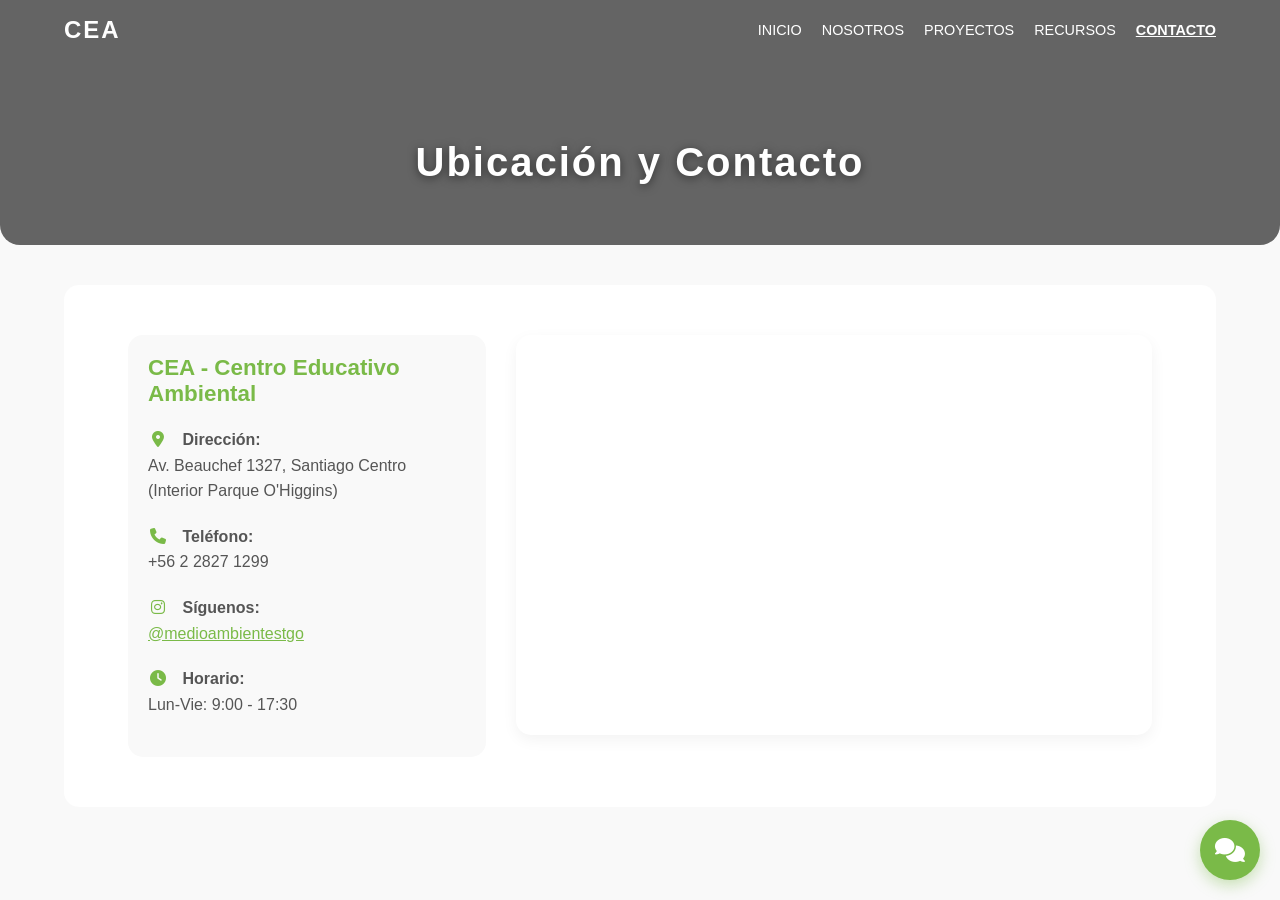
==== html/Contacto.html @ 002706cb "Add files via upload" ====
<!DOCTYPE html>
<html lang="es">

<head>
    <meta charset="UTF-8">
    <meta name="viewport" content="width=device-width, initial-scale=1.0">
    <title>Contacto - CEA</title>
    <link rel="stylesheet" href="https://cdnjs.cloudflare.com/ajax/libs/font-awesome/6.4.0/css/all.min.css">
    <link rel="stylesheet" href="../CSS/style.css">
    <link rel="stylesheet" href="../CSS/chatbot.css">
    <script src="../js/chatbot.js"></script>
</head>
<div class="chat-window" id="chatWindow">
        <div class="chat-header">
            <h3>Asistente CEA</h3>
            <button id="closeChat"><i class="fas fa-times"></i></button>
        </div>
        <div class="chat-body" id="chatBody">
            <div class="message bot-message">
                <p>¡Hola! 👋 Soy el asistente virtual de CEA. ¿En qué puedo ayudarte hoy?</p>
            </div>
        </div>
        <div class="chat-footer">
            <input type="text" id="userInput" placeholder="Escribe tu mensaje...">
            <button id="sendBtn"><i class="fas fa-paper-plane"></i></button>
        </div>
    </div>
<body>
    <header>
        <nav>
            <div class="logo">CEA</div>
            <ul class="nav-links">
                <li><a href="../index.html">Inicio</a></li>
                <li><a href="nosotros.html">Nosotros</a></li>
                <li><a href="Proyectos.html">Proyectos</a></li>
                <li><a href="Recursos.html">Recursos</a></li>
                <li><a href="Contacto.html" style="font-weight: bold; text-decoration: underline;">Contacto</a></li>
            </ul>
        </nav>
    </header>

    <section class="sub-header header-contacto">
        <h1>Ubicación y Contacto</h1>
    </section>

    <section class="location-section" style="margin-top: 0;">
        <div class="location-container">
            <div class="location-info">
                <h3>CEA - Centro Educativo Ambiental</h3>
                <p><i class="fas fa-map-marker-alt"></i> <strong>Dirección:</strong><br>
                    Av. Beauchef 1327, Santiago Centro<br>
                    (Interior Parque O'Higgins)</p>
                <p><i class="fas fa-phone"></i> <strong>Teléfono:</strong><br>
                    +56 2 2827 1299</p>
                <p><i class="fab fa-instagram"></i> <strong>Síguenos:</strong><br>
                    <a href="https://www.instagram.com/medioambientestgo/" target="_blank"
                        style="color: var(--primary-green);">@medioambientestgo</a>
                </p>
                <p><i class="fas fa-clock"></i> <strong>Horario:</strong><br>
                    Lun-Vie: 9:00 - 17:30</p>
            </div>
            <div class="map-container">
                <iframe
                    src="https://www.google.com/maps/embed?pb=!1m18!1m12!1m3!1d3328.506664986774!2d-70.6654364234769!3d-33.46211489813966!2m3!1f0!2f0!3f0!3m2!1i1024!2i768!4f13.1!3m3!1m2!1s0x9662c506909b1095%3A0x3e5048f3c71e79!2sAv.%20Beauchef%201327%2C%20Santiago%2C%20Regi%C3%B3n%20Metropolitana!5e0!3m2!1ses!2scl!4v1700000000000!5m2!1ses!2scl"
                    width="100%" height="100%" style="border:0;" allowfullscreen="" loading="lazy"
                    referrerpolicy="no-referrer-when-downgrade"></iframe>
            </div>
        </div>
    </section>

    <div class="floating-chat"><i class="fas fa-comments"></i></div>
    <script src="../JS/main.js"></script>
</body>

</html>
---- CSS/style.css ----
:root {
    --primary-green: #7aba48;
    --dark-text: #333;
    --light-bg: #f9f9f9;
    --white: #fff;
}

* {
    margin: 0;
    padding: 0;
    box-sizing: border-box;
    font-family: 'Segoe UI', sans-serif;
}

body {
    background-color: var(--light-bg);
    color: var(--dark-text);
}

/* --- HEADER & NAV --- */
header {
    position: absolute;
    width: 100%;
    top: 0;
    z-index: 10;
    padding: 1rem 5%;
}

nav {
    display: flex;
    justify-content: space-between;
    align-items: center;
}

.logo {
    color: var(--white);
    font-size: 1.5rem;
    font-weight: bold;
    letter-spacing: 2px;
}

.nav-links {
    list-style: none;
    display: flex;
    gap: 20px;
}

.nav-links a {
    color: var(--white);
    text-decoration: none;
    font-weight: 500;
    font-size: 0.9rem;
    text-transform: uppercase;
}

/* --- HERO SECTION (Página Principal) --- */
.hero {
    height: 80vh;
    background: linear-gradient(rgba(0,0,0,0.3), rgba(0,0,0,0.3)), url('https://images.unsplash.com/photo-1448375240586-882707db888b?q=80&w=1470&auto=format&fit=crop');
    background-size: cover;
    background-position: center;
    display: flex;
    flex-direction: column;
    justify-content: center;
    align-items: center;
    text-align: center;
    color: var(--white);
    padding: 0 20px;
}

.hero h1 {
    font-size: 4rem;
    margin-bottom: 10px;
    letter-spacing: 5px;
}

.hero p {
    font-size: 1.2rem;
    max-width: 600px;
    text-transform: uppercase;
    letter-spacing: 2px;
}

/* --- SUB-HEADERS (Otras Páginas) --- */
.sub-header {
    /* Estilos base para todos los sub-headers */
    background-size: cover !important;
    background-position: center !important;
    padding: 140px 5% 60px;
    color: var(--white);
    text-align: center;
    margin-bottom: 40px;
    border-radius: 0 0 20px 20px;
}

.sub-header h1 {
    font-size: 2.5rem;
    letter-spacing: 2px;
    text-shadow: 0 2px 10px rgba(0,0,0,0.5);
}

/* Imágenes específicas para cada página */
.header-nosotros {
    background: linear-gradient(rgba(0,0,0,0.4), rgba(0,0,0,0.4)), url('https://images.unsplash.com/photo-1441974231531-c6227db76b6e?q=80&w=1471&auto=format&fit=crop');
}
/* Para Proyectos.html (Nueva imagen: Trabajo en equipo al aire libre) */
.header-proyectos {
    background: linear-gradient(rgba(0,0,0,0.5), rgba(0,0,0,0.5)), url('https://images.pexels.com/photos/3184418/pexels-photo-3184418.jpeg?auto=compress&cs=tinysrgb&w=1260&h=750&dpr=1') !important;
    background-size: cover !important;
    background-position: center !important;
}

.header-recursos {
    background: linear-gradient(rgba(0,0,0,0.5), rgba(0,0,0,0.5)), url('https://images.pexels.com/photos/590493/pexels-photo-590493.jpeg?auto=compress&cs=tinysrgb&w=1260&h=750&dpr=1') !important;
    background-size: cover !important;
    background-position: center !important;
}

.header-contacto {
    background: linear-gradient(rgba(0,0,0,0.6), rgba(0,0,0,0.6)), url('https://cdn.pixabay.com/photo/2018/02/27/06/30/skyscraper-3184798_1280.jpg') !important;
    background-size: cover !important;
    background-position: center !important;
}

/* --- CARDS SECTION --- */
.cards-section {
    padding: 50px 5%;
    margin-top: -80px; /* Solo afecta si hay un hero encima, no molesta en subpáginas si margin-top es 0 en el HTML */
    position: relative;
    z-index: 2;
}

.cards-container {
    display: grid;
    grid-template-columns: repeat(auto-fit, minmax(250px, 1fr));
    gap: 20px;
}

.card {
    background: var(--white);
    padding: 30px 20px;
    border-radius: 15px;
    text-align: center;
    box-shadow: 0 10px 30px rgba(0,0,0,0.05);
    transition: transform 0.3s ease;
}

.card:hover {
    transform: translateY(-5px);
}

.card-icon {
    font-size: 2.5rem;
    color: var(--primary-green);
    margin-bottom: 15px;
}

.card h3 {
    margin-bottom: 15px;
    font-size: 1.1rem;
}

.card p {
    font-size: 0.9rem;
    color: #666;
    margin-bottom: 20px;
    line-height: 1.5;
}

.btn-small {
    background-color: var(--primary-green);
    color: white;
    border: none;
    padding: 8px 20px;
    border-radius: 20px;
    cursor: pointer;
    font-size: 0.8rem;
}

/* --- EVENTS SECTION & CALENDAR --- */
.events-section {
    padding: 50px 5%;
    background-color: var(--white);
    margin: 20px 5%;
    border-radius: 15px;
}

.section-title {
    margin-bottom: 30px;
    color: var(--dark-text);
}

.events-container {
    display: flex;
    gap: 40px;
}

.events-list {
    flex: 2;
}

.event-item {
    display: flex;
    margin-bottom: 25px;
    border-bottom: 1px solid #eee;
    padding-bottom: 15px;
}

.event-date {
    margin-right: 20px;
    min-width: 60px;
}

.event-date .day {
    font-size: 1.8rem;
    font-weight: bold;
    color: var(--dark-text);
    line-height: 1;
}

.event-date .month {
    font-size: 0.9rem;
    color: #999;
    text-transform: uppercase;
}

.event-info h4 {
    margin-bottom: 5px;
    color: var(--dark-text);
}

.event-info p {
    font-size: 0.9rem;
    color: #666;
}

.calendar-widget {
    flex: 1;
    background: var(--light-bg);
    padding: 20px;
    border-radius: 10px;
}

.calendar-table {
    width: 100%;
    text-align: center;
    border-collapse: collapse;
}
.calendar-table th {
    color: #999;
    font-size: 0.8rem;
    padding-bottom: 10px;
}
.calendar-table td {
    padding: 8px;
    font-size: 0.9rem;
}
.calendar-table .active-date {
    background-color: var(--primary-green);
    color: white;
    border-radius: 50%;
}

/* --- LOCATION SECTION --- */
.location-section {
    padding: 50px 5%;
    background-color: var(--white);
    margin: 20px 5% 50px 5%;
    border-radius: 15px;
}

.location-container {
    display: flex;
    gap: 30px;
    align-items: start;
}

.location-info {
    flex: 1;
    padding: 20px;
    background-color: var(--light-bg);
    border-radius: 15px;
}

.location-info h3 {
    color: var(--primary-green);
    margin-bottom: 20px;
    font-size: 1.4rem;
}

.location-info p {
    margin-bottom: 20px;
    line-height: 1.6;
    color: #555;
}

.location-info i {
    color: var(--primary-green);
    margin-right: 10px;
    width: 20px;
    text-align: center;
}

.map-container {
    flex: 2;
    min-height: 400px;
    height: 100%;
    border-radius: 15px;
    overflow: hidden;
    box-shadow: 0 5px 15px rgba(0,0,0,0.05);
    position: relative;
}
.map-container iframe {
    position: absolute;
    top: 0;
    left: 0;
    width: 100%;
    height: 100%;
    border: 0;
}

/* --- CHATBOT STYLES (Faltaban en tu envío anterior) --- */
.floating-chat {
    position: fixed;
    bottom: 20px;
    right: 20px;
    background-color: var(--primary-green);
    color: white;
    width: 60px;
    height: 60px;
    border-radius: 50%;
    display: flex;
    justify-content: center;
    align-items: center;
    font-size: 1.5rem;
    box-shadow: 0 5px 15px rgba(122, 186, 72, 0.4);
    z-index: 100;
    cursor: pointer;
    transition: transform 0.3s ease;
}
.floating-chat:hover {
    transform: scale(1.1);
}

.chat-window {
    position: fixed;
    bottom: 90px;
    right: 20px;
    width: 350px;
    height: 450px;
    background-color: var(--white);
    border-radius: 15px;
    box-shadow: 0 5px 25px rgba(0,0,0,0.15);
    display: flex;
    flex-direction: column;
    overflow: hidden;
    z-index: 101;
    opacity: 0;
    pointer-events: none;
    transform: translateY(20px);
    transition: all 0.3s ease;
}
.chat-window.active {
    opacity: 1;
    pointer-events: all;
    transform: translateY(0);
}

.chat-header {
    background-color: var(--primary-green);
    color: var(--white);
    padding: 15px;
    display: flex;
    justify-content: space-between;
    align-items: center;
}
.chat-header button {
    background: none;
    border: none;
    color: var(--white);
    font-size: 1.2rem;
    cursor: pointer;
}

.chat-body {
    flex: 1;
    padding: 15px;
    overflow-y: auto;
    background-color: #f5f5f5;
    display: flex;
    flex-direction: column;
    gap: 10px;
}

.message {
    max-width: 80%;
    padding: 10px 15px;
    border-radius: 15px;
    font-size: 0.9rem;
    line-height: 1.4;
}
.bot-message {
    background-color: var(--white);
    align-self: flex-start;
    border-bottom-left-radius: 2px;
    box-shadow: 0 2px 5px rgba(0,0,0,0.05);
}
.user-message {
    background-color: var(--primary-green);
    color: var(--white);
    align-self: flex-end;
    border-bottom-right-radius: 2px;
}

.chat-footer {
    padding: 10px;
    background-color: var(--white);
    display: flex;
    border-top: 1px solid #eee;
}
.chat-footer input {
    flex: 1;
    padding: 10px;
    border: 1px solid #ddd;
    border-radius: 20px;
    outline: none;
    margin-right: 10px;
}
.chat-footer button {
    background-color: var(--primary-green);
    color: var(--white);
    border: none;
    width: 40px;
    height: 40px;
    border-radius: 50%;
    cursor: pointer;
    display: flex;
    justify-content: center;
    align-items: center;
}

/* --- RESPONSIVE DESIGN (MOBILE) --- */
@media (max-width: 768px) {
    .hero h1 { font-size: 2.5rem; }
    .nav-links { display: none; } /* Aquí iría un menú hamburguesa si lo quisieras */
    
    .cards-section {
        margin-top: -40px;
        padding: 30px 5%;
    }

    .events-container, .location-container {
        flex-direction: column;
    }
    
    .calendar-widget {
        order: -1;
        margin-bottom: 30px;
    }
    
    .location-info, .map-container {
        width: 100%;
        flex: auto;
    }
    .map-container {
        height: 250px;
        min-height: 250px;
    }

    .chat-window {
        width: 90%;
        right: 5%;
        bottom: 85px;
    }
}


/* --- FOOTER CLARO E INTEGRADO --- */
footer {
    /* Fondo muy claro, casi blanco, para seguir la línea de la página */
    background-color: #f0f7f4; 
    color: var(--dark-text); /* Texto oscuro para buen contraste */
    padding: 60px 0 0;
    margin-top: 50px;
    border-top: 5px solid #82c91e; /* Línea superior verde lima para separar */
}

.footer-content {
    display: flex;
    flex-wrap: wrap;
    justify-content: space-between;
    padding: 0 5% 40px;
    max-width: 1200px;
    margin: 0 auto;
}

.footer-section {
    flex: 1;
    min-width: 250px;
    margin-bottom: 30px;
    padding-right: 30px;
}

.footer-section h2 {
    color: #6aa83e; /* Verde lima para el logo */
    font-size: 2.5rem;
    margin-bottom: 20px;
    font-weight: 700;
    letter-spacing: 2px;
}

.footer-section h3 {
    color: #2c5e2e; /* Verde oscuro para los títulos de sección, más legible sobre fondo claro */
    margin-bottom: 25px;
    position: relative;
    padding-bottom: 15px;
    font-size: 1.3rem;
}

/* Línea decorativa verde lima */
.footer-section h3::after {
    content: '';
    position: absolute;
    left: 0;
    bottom: 0;
    width: 60px;
    height: 3px;
    background-color: #82c91e;
}

.footer-section p {
    color: #555; /* Gris medio para texto normal */
    line-height: 1.8;
    margin-bottom: 15px;
    font-size: 0.95rem;
}

.footer-section ul {
    list-style: none;
}

.footer-section ul li {
    margin-bottom: 12px;
}

.footer-section ul li a {
    color: #555; /* Enlaces en gris medio por defecto */
    text-decoration: none;
    transition: all 0.3s ease;
    display: inline-block;
    font-weight: 500;
}

.footer-section ul li a:hover {
    color: #6aa83e; /* Verde lima al pasar el mouse */
    transform: translateX(5px);
}

.social-links {
    margin-top: 25px;
}

.social-links a {
    display: inline-flex;
    justify-content: center;
    align-items: center;
    width: 45px;
    height: 45px;
    background-color: var(--white); /* Fondo blanco para los iconos */
    color: #6aa83e; /* Icono verde lima */
    border: 2px solid #6aa83e; /* Borde verde lima */
    border-radius: 50%;
    margin-right: 15px;
    text-decoration: none;
    transition: all 0.3s ease;
    box-shadow: 0 2px 5px rgba(0,0,0,0.05);
}

.social-links a:hover {
    background-color: #6aa83e; /* Fondo relleno al pasar el mouse */
    color: var(--white); /* Icono blanco */
    transform: translateY(-5px);
    box-shadow: 0 5px 15px rgba(130, 201, 30, 0.3);
}

.contact-section i {
    margin-right: 15px;
    color: #6aa83e;
    font-size: 1.1rem;
}

.footer-bottom {
    background-color: #6aa83e; /* Fondo verde lima para la barra inferior */
    padding: 20px 5%;
    text-align: center;
    font-size: 0.9rem;
    color: #ffffff; /* Texto verde oscuro para contraste sobre el lima */
    font-weight: 600;
}

/* Responsive Footer */
@media (max-width: 768px) {
    .footer-content {
        flex-direction: column;
    }
    .footer-section {
        margin-bottom: 40px;
        padding-right: 0;
    }
}
---- CSS/chatbot.css ----
/* Estilos para los botones de opciones */
.chat-options {
    display: flex;
    flex-direction: column; /* Uno debajo del otro, como en WhatsApp */
    gap: 8px;
    margin: 10px 0 15px;
    width: 80%; /* Un poco menos del ancho total */
}

.chat-option-btn {
    background-color: #f0f7f4; /* Fondo claro */
    color: #2e5d34; /* Texto verde oscuro */
    border: 1px solid #82c91e; /* Borde verde lima */
    padding: 10px 15px;
    border-radius: 20px; /* Bordes redondeados */
    cursor: pointer;
    text-align: left; /* Texto alineado a la izquierda */
    font-size: 0.9rem;
    transition: all 0.2s ease;
    display: flex;
    align-items: center;
}

/* Flechita decorativa antes del texto (opcional) */
.chat-option-btn::before {
    content: '↪';
    margin-right: 8px;
    font-size: 1.1rem;
    color: #82c91e;
}

.chat-option-btn:hover {
    background-color: #82c91e; /* Fondo verde lima al pasar el mouse */
    color: white; /* Texto blanco */
    transform: translateX(5px); /* Pequeño movimiento */
}
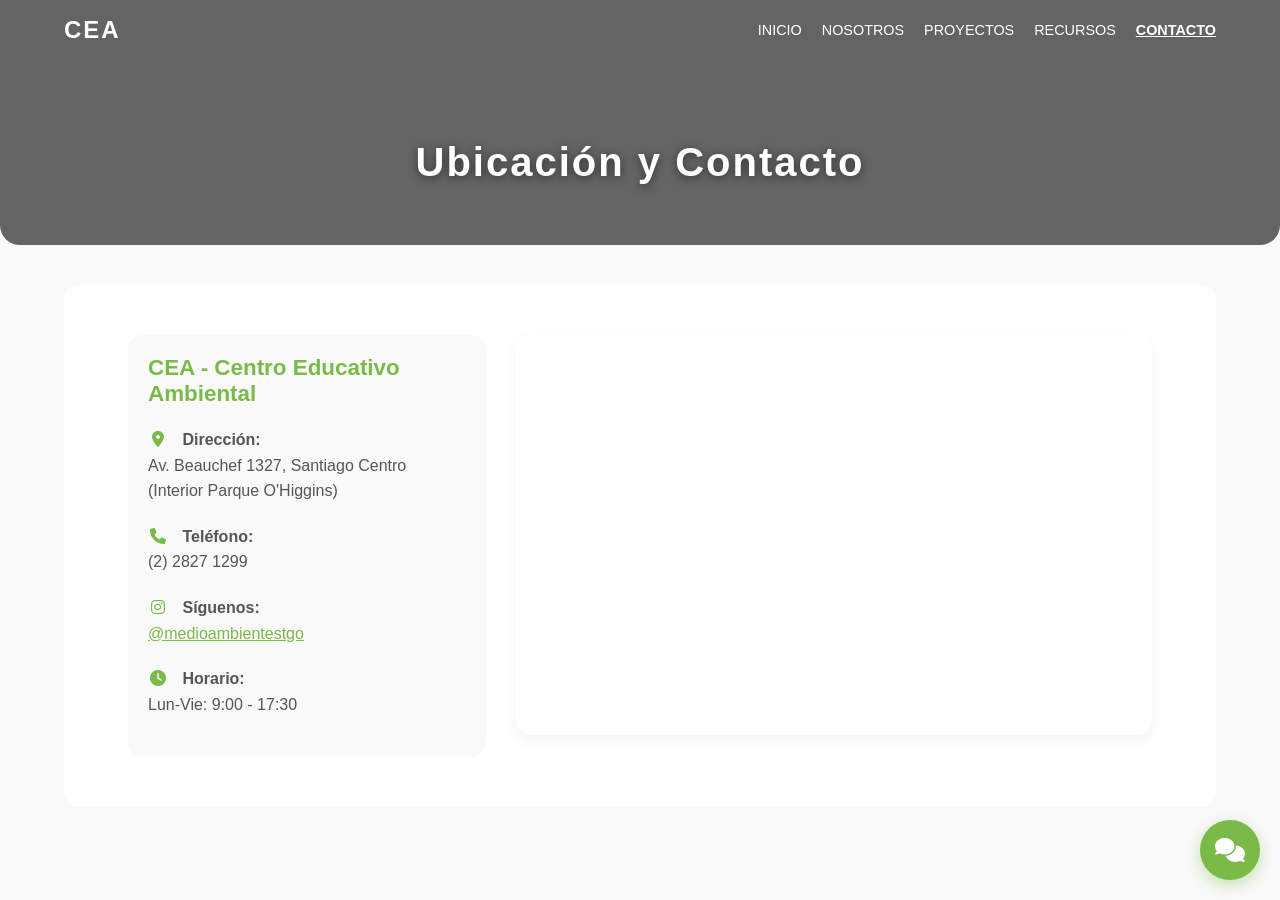
==== commit ffce49dd: "Add files via upload" ====
--- a/html/Contacto.html
+++ b/html/Contacto.html
@@ -6,11 +6,12 @@
     <meta name="viewport" content="width=device-width, initial-scale=1.0">
     <title>Contacto - CEA</title>
     <link rel="stylesheet" href="https://cdnjs.cloudflare.com/ajax/libs/font-awesome/6.4.0/css/all.min.css">
-    <link rel="stylesheet" href="../CSS/style.css">
-    <link rel="stylesheet" href="../CSS/chatbot.css">
+    <link rel="stylesheet" href="../css/style.css">
+    <link rel="stylesheet" href="../css/chatbot.css">
     <script src="../js/chatbot.js"></script>
 </head>
-<div class="chat-window" id="chatWindow">
+<body>
+    <div class="chat-window" id="chatWindow">
         <div class="chat-header">
             <h3>Asistente CEA</h3>
             <button id="closeChat"><i class="fas fa-times"></i></button>
@@ -25,11 +26,11 @@
             <button id="sendBtn"><i class="fas fa-paper-plane"></i></button>
         </div>
     </div>
-<body>
     <header>
         <nav>
             <div class="logo">CEA</div>
-            <ul class="nav-links">
+            <i class="fas fa-bars menu-toggle" id="menuToggle"></i>
+            <ul class="nav-links" id="navLinks">
                 <li><a href="../index.html">Inicio</a></li>
                 <li><a href="nosotros.html">Nosotros</a></li>
                 <li><a href="Proyectos.html">Proyectos</a></li>
@@ -51,7 +52,7 @@
                     Av. Beauchef 1327, Santiago Centro<br>
                     (Interior Parque O'Higgins)</p>
                 <p><i class="fas fa-phone"></i> <strong>Teléfono:</strong><br>
-                    +56 2 2827 1299</p>
+                    (2) 2827 1299</p>
                 <p><i class="fab fa-instagram"></i> <strong>Síguenos:</strong><br>
                     <a href="https://www.instagram.com/medioambientestgo/" target="_blank"
                         style="color: var(--primary-green);">@medioambientestgo</a>
@@ -69,7 +70,7 @@
     </section>
 
     <div class="floating-chat"><i class="fas fa-comments"></i></div>
-    <script src="../JS/main.js"></script>
+    <script src="../js/script.js"></script>
 </body>
 
 </html>
--- a/css/style.css
+++ b/css/style.css
@@ -0,0 +1,1049 @@
+:root {
+    --primary-green: #7aba48;
+    --dark-text: #333;
+    --light-bg: #f9f9f9;
+    --white: #fff;
+}
+
+* {
+    margin: 0;
+    padding: 0;
+    box-sizing: border-box;
+    font-family: 'Segoe UI', sans-serif;
+}
+
+body {
+    background-color: var(--light-bg);
+    color: var(--dark-text);
+}
+
+/* --- HEADER & NAV --- */
+header {
+    position: absolute;
+    width: 100%;
+    top: 0;
+    z-index: 10;
+    padding: 1rem 5%;
+    animation: slideDown 1s ease-out;
+}
+
+@keyframes slideDown {
+    from {
+        transform: translateY(-100%);
+        opacity: 0;
+    }
+
+    to {
+        transform: translateY(0);
+        opacity: 1;
+    }
+}
+
+nav {
+    display: flex;
+    justify-content: space-between;
+    align-items: center;
+}
+
+.logo {
+    color: var(--white);
+    font-size: 1.5rem;
+    font-weight: bold;
+    letter-spacing: 2px;
+    cursor: pointer;
+    transition: all 0.3s ease;
+}
+
+.logo:hover {
+    color: var(--primary-green);
+    transform: scale(1.05);
+}
+
+.nav-links {
+    list-style: none;
+    display: flex;
+    gap: 20px;
+}
+
+.nav-links a {
+    color: var(--white);
+    text-decoration: none;
+    font-weight: 500;
+    font-size: 0.9rem;
+    text-transform: uppercase;
+    position: relative;
+    padding-bottom: 5px;
+    transition: color 0.3s ease;
+}
+
+.nav-links a::after {
+    content: '';
+    position: absolute;
+    width: 0;
+    height: 2px;
+    bottom: 0;
+    left: 50%;
+    background-color: var(--primary-green);
+    transition: all 0.3s ease-in-out;
+}
+
+.nav-links a:hover {
+    color: var(--primary-green);
+}
+
+.nav-links a:hover::after {
+    width: 100%;
+    left: 0;
+}
+
+/* --- HERO SECTION --- */
+.hero {
+    height: 80vh;
+    background: linear-gradient(rgba(0, 0, 0, 0.3), rgba(0, 0, 0, 0.3)), url('https://images.unsplash.com/photo-1448375240586-882707db888b?q=80&w=1470&auto=format&fit=crop');
+    background-size: cover;
+    background-position: center;
+    display: flex;
+    flex-direction: column;
+    justify-content: center;
+    align-items: center;
+    text-align: center;
+    color: var(--white);
+    padding: 0 20px;
+    position: relative;
+    overflow: hidden;
+}
+
+.hero h1 {
+    font-size: 4rem;
+    margin-bottom: 10px;
+    letter-spacing: 5px;
+}
+
+.hero p {
+    font-size: 1.2rem;
+    max-width: 600px;
+    text-transform: uppercase;
+    letter-spacing: 2px;
+}
+
+/* --- SUB-HEADERS --- */
+.sub-header {
+    background-size: cover !important;
+    background-position: center !important;
+    padding: 140px 5% 60px;
+    color: var(--white);
+    text-align: center;
+    margin-bottom: 40px;
+    border-radius: 0 0 20px 20px;
+}
+
+.sub-header h1 {
+    font-size: 2.5rem;
+    letter-spacing: 2px;
+    text-shadow: 0 2px 10px rgba(0, 0, 0, 0.5);
+}
+
+.header-nosotros {
+    background: linear-gradient(rgba(0, 0, 0, 0.4), rgba(0, 0, 0, 0.4)), url('https://images.unsplash.com/photo-1441974231531-c6227db76b6e?q=80&w=1471&auto=format&fit=crop');
+}
+
+.header-proyectos {
+    background: linear-gradient(rgba(0, 0, 0, 0.5), rgba(0, 0, 0, 0.5)), url('https://images.pexels.com/photos/3184418/pexels-photo-3184418.jpeg?auto=compress&cs=tinysrgb&w=1260&h=750&dpr=1') !important;
+}
+
+.header-recursos {
+    background: linear-gradient(rgba(0, 0, 0, 0.5), rgba(0, 0, 0, 0.5)), url('https://images.pexels.com/photos/590493/pexels-photo-590493.jpeg?auto=compress&cs=tinysrgb&w=1260&h=750&dpr=1') !important;
+}
+
+.header-contacto {
+    background: linear-gradient(rgba(0, 0, 0, 0.6), rgba(0, 0, 0, 0.6)), url('https://cdn.pixabay.com/photo/2018/02/27/06/30/skyscraper-3184798_1280.jpg') !important;
+}
+
+/* --- CARDS SECTION --- */
+.cards-section {
+    padding: 50px 5%;
+    margin-top: -80px;
+    position: relative;
+    z-index: 2;
+}
+
+.cards-container {
+    display: grid;
+    grid-template-columns: repeat(auto-fit, minmax(250px, 1fr));
+    gap: 20px;
+}
+
+.card {
+    background: var(--white);
+    padding: 30px 20px;
+    border-radius: 15px;
+    text-align: center;
+    box-shadow: 0 10px 30px rgba(0, 0, 0, 0.05);
+    transition: all 0.3s ease;
+}
+
+.card:nth-child(1) {
+    animation-delay: 0s;
+}
+
+.card:nth-child(2) {
+    animation-delay: 1s;
+}
+
+.card:nth-child(3) {
+    animation-delay: 2s;
+}
+
+.card:hover {
+    animation: none;
+    transform: translateY(-15px) scale(1.03);
+    box-shadow: 0 20px 40px rgba(0, 0, 0, 0.15);
+}
+
+.card-icon {
+    font-size: 2.5rem;
+    color: var(--primary-green);
+    margin-bottom: 15px;
+}
+
+.card h3 {
+    margin-bottom: 15px;
+    font-size: 1.1rem;
+}
+
+.card p {
+    font-size: 0.9rem;
+    color: #666;
+    margin-bottom: 20px;
+    line-height: 1.5;
+}
+
+.btn-small {
+    background-color: var(--primary-green);
+    color: white;
+    border: none;
+    padding: 8px 20px;
+    border-radius: 20px;
+    cursor: pointer;
+    font-size: 0.8rem;
+}
+
+/* --- EVENTS SECTION & CALENDAR --- */
+.events-section {
+    padding: 50px 5%;
+    background-color: var(--white);
+    margin: 40px 5%;
+    border-radius: 16px;
+    position: relative;
+    box-shadow: 0 20px 40px rgba(0, 0, 0, 0.08);
+    border-top: 4px solid var(--primary-green);
+}
+
+.events-section::before,
+.events-section::after {
+    content: none;
+}
+
+.section-title {
+    margin-bottom: 40px;
+    color: var(--dark-text);
+    font-size: 1.8rem;
+    font-weight: 700;
+}
+
+.events-container {
+    display: flex;
+    gap: 50px;
+    align-items: flex-start;
+}
+
+.events-list {
+    flex: 2;
+}
+
+.event-item {
+    display: flex;
+    margin-bottom: 25px;
+    padding: 20px;
+    border-radius: 12px;
+    transition: all 0.3s ease;
+    border: 1px solid transparent;
+}
+
+.event-item:hover {
+    background-color: var(--light-bg);
+    border-color: #eee;
+    transform: translateX(10px);
+}
+
+.event-date {
+    margin-right: 25px;
+    min-width: 80px;
+    text-align: center;
+    padding-right: 20px;
+    border-right: 2px solid var(--primary-green);
+}
+
+.event-date .day {
+    font-size: 2.2rem;
+    font-weight: 800;
+    color: var(--dark-text);
+    line-height: 1;
+}
+
+.event-date .month {
+    font-size: 0.85rem;
+    color: #999;
+    font-weight: 600;
+    text-transform: uppercase;
+    margin-top: 5px;
+    display: block;
+    letter-spacing: 1px;
+}
+
+.event-info h4 {
+    margin-bottom: 8px;
+    color: var(--dark-text);
+    font-size: 1.2rem;
+}
+
+.event-info p {
+    font-size: 0.95rem;
+    color: #666;
+    line-height: 1.5;
+}
+
+/* NUEVO ESTILO: BOTÓN INSCRIBIRSE */
+.btn-register {
+    display: inline-block;
+    margin-top: 10px;
+    padding: 6px 15px;
+    background-color: var(--primary-green);
+    color: var(--white);
+    text-decoration: none;
+    border-radius: 20px;
+    font-size: 0.85rem;
+    font-weight: 600;
+    transition: all 0.3s ease;
+    border: 1px solid transparent;
+}
+
+.btn-register:hover {
+    background-color: #5a8c35; /* Un verde un poco más oscuro */
+    color: white;
+    transform: translateY(-2px);
+    box-shadow: 0 4px 10px rgba(122, 186, 72, 0.4);
+}
+
+/* CALENDARIO MEJORADO */
+.calendar-widget {
+    flex: 1;
+    background: var(--white);
+    padding: 30px;
+    border-radius: 16px;
+    box-shadow: 0 10px 30px rgba(0, 0, 0, 0.05);
+    border: 1px solid #eee;
+    position: relative;
+}
+
+.calendar-widget h4 {
+    text-align: center;
+    color: var(--primary-green);
+    margin-bottom: 25px;
+    font-size: 1.2rem;
+    font-weight: 700;
+}
+
+.calendar-table {
+    width: 100%;
+    text-align: center;
+    border-collapse: separate;
+    border-spacing: 0 5px;
+}
+
+.calendar-table th {
+    color: #aaa;
+    font-size: 0.8rem;
+    font-weight: 600;
+    padding-bottom: 15px;
+    text-transform: uppercase;
+}
+
+.calendar-table td {
+    padding: 10px;
+    font-size: 0.95rem;
+    color: var(--dark-text);
+    border-radius: 8px;
+    transition: all 0.2s ease;
+    cursor: pointer;
+}
+
+.calendar-table td:hover:not(.active-date):not(:empty) {
+    background-color: #f0f7e6;
+    color: var(--primary-green);
+}
+
+.calendar-table .active-date {
+    background-color: var(--primary-green);
+    color: white;
+    font-weight: bold;
+    box-shadow: 0 5px 15px rgba(175, 175, 175, 0.3);
+}
+
+/* Estilos de calendario interactivo */
+.calendar-table td.has-event {
+    position: relative;
+    font-weight: bold;
+    color: var(--primary-green);
+    border: 2px solid var(--primary-green);
+    cursor: pointer;
+}
+
+.calendar-table td.has-event::after {
+    content: '•';
+    position: absolute;
+    bottom: 0px;
+    right: 3px;
+    color: red;
+    font-size: 1.5rem;
+    line-height: 0;
+}
+
+/* Caja de información flotante */
+.calendar-info-box {
+    position: absolute;
+    background-color: #333;
+    color: white;
+    padding: 10px 15px;
+    border-radius: 8px;
+    box-shadow: 0 5px 15px rgba(0, 0, 0, 0.3);
+    z-index: 20;
+    width: 250px;
+    pointer-events: none;
+    transform: translateX(-50%); 
+    transition: opacity 0.2s ease;
+}
+
+.calendar-info-box p {
+    margin: 0;
+    line-height: 1.4;
+}
+
+.calendar-info-box strong {
+    color: var(--primary-green);
+}
+
+.calendar-info-box::before {
+    content: '';
+    position: absolute;
+    top: -8px;
+    left: 50%;
+    transform: translateX(-50%) rotate(45deg);
+    width: 15px;
+    height: 15px;
+    background-color: #333;
+    z-index: 21;
+}
+
+/* --- LOCATION SECTION --- */
+.location-section {
+    padding: 50px 5%;
+    background-color: var(--white);
+    margin: 20px 5% 50px 5%;
+    border-radius: 15px;
+    position: relative;
+}
+
+.location-section>* {
+    position: relative;
+    z-index: 1;
+}
+
+.location-container {
+    display: flex;
+    gap: 30px;
+    align-items: start;
+}
+
+.location-info {
+    flex: 1;
+    padding: 20px;
+    background-color: var(--light-bg);
+    border-radius: 15px;
+}
+
+.location-info h3 {
+    color: var(--primary-green);
+    margin-bottom: 20px;
+    font-size: 1.4rem;
+}
+
+.location-info p {
+    margin-bottom: 20px;
+    line-height: 1.6;
+    color: #555;
+}
+
+.location-info i {
+    color: var(--primary-green);
+    margin-right: 10px;
+    width: 20px;
+    text-align: center;
+}
+
+.map-container {
+    flex: 2;
+    min-height: 400px;
+    height: 100%;
+    border-radius: 15px;
+    overflow: hidden;
+    box-shadow: 0 5px 15px rgba(0, 0, 0, 0.05);
+    position: relative;
+}
+
+.map-container iframe {
+    position: absolute;
+    top: 0;
+    left: 0;
+    width: 100%;
+    height: 100%;
+    border: 0;
+}
+
+/* --- CHATBOT STYLES --- */
+.floating-chat {
+    position: fixed;
+    bottom: 20px;
+    right: 20px;
+    background-color: var(--primary-green);
+    color: white;
+    width: 60px;
+    height: 60px;
+    border-radius: 50%;
+    display: flex;
+    justify-content: center;
+    align-items: center;
+    font-size: 1.5rem;
+    box-shadow: 0 5px 15px rgba(122, 186, 72, 0.4);
+    z-index: 100;
+    cursor: pointer;
+    transition: transform 0.3s ease;
+    animation: pulseGreen 2s infinite;
+}
+
+.floating-chat:hover {
+    transform: scale(1.1);
+}
+
+.chat-window {
+    position: fixed;
+    bottom: 90px;
+    right: 20px;
+    width: 350px;
+    height: 450px;
+    background-color: var(--white);
+    border-radius: 15px;
+    box-shadow: 0 5px 25px rgba(0, 0, 0, 0.15);
+    display: flex;
+    flex-direction: column;
+    overflow: hidden;
+    z-index: 101;
+    opacity: 0;
+    pointer-events: none;
+    transform: translateY(20px);
+    transition: all 0.3s ease;
+}
+
+.chat-window.active {
+    opacity: 1;
+    pointer-events: all;
+    transform: translateY(0);
+}
+
+.chat-header {
+    background-color: var(--primary-green);
+    color: var(--white);
+    padding: 15px;
+    display: flex;
+    justify-content: space-between;
+    align-items: center;
+}
+
+.chat-header button {
+    background: none;
+    border: none;
+    color: var(--white);
+    font-size: 1.2rem;
+    cursor: pointer;
+}
+
+.chat-body {
+    flex: 1;
+    padding: 15px;
+    overflow-y: auto;
+    background-color: #f5f5f5;
+    display: flex;
+    flex-direction: column;
+    gap: 10px;
+}
+
+.message {
+    max-width: 80%;
+    padding: 10px 15px;
+    border-radius: 15px;
+    font-size: 0.9rem;
+    line-height: 1.4;
+}
+
+.bot-message {
+    background-color: var(--white);
+    align-self: flex-start;
+    border-bottom-left-radius: 2px;
+    box-shadow: 0 2px 5px rgba(0, 0, 0, 0.05);
+}
+
+.user-message {
+    background-color: var(--primary-green);
+    color: var(--white);
+    align-self: flex-end;
+    border-bottom-right-radius: 2px;
+}
+
+.chat-footer {
+    padding: 10px;
+    background-color: var(--white);
+    display: flex;
+    border-top: 1px solid #eee;
+}
+
+.chat-footer input {
+    flex: 1;
+    padding: 10px;
+    border: 1px solid #ddd;
+    border-radius: 20px;
+    outline: none;
+    margin-right: 10px;
+}
+
+.chat-footer button {
+    background-color: var(--primary-green);
+    color: var(--white);
+    border: none;
+    width: 40px;
+    height: 40px;
+    border-radius: 50%;
+    cursor: pointer;
+    display: flex;
+    justify-content: center;
+    align-items: center;
+}
+
+/* --- FOOTER --- */
+footer {
+    background-color: #f0f7f4;
+    color: var(--dark-text);
+    padding: 60px 0 0;
+    margin-top: 50px;
+    border-top: 5px solid #82c91e;
+}
+
+.footer-content {
+    display: flex;
+    flex-wrap: wrap;
+    justify-content: space-between;
+    padding: 0 5% 40px;
+    max-width: 1200px;
+    margin: 0 auto;
+}
+
+.footer-section {
+    flex: 1;
+    min-width: 250px;
+    margin-bottom: 30px;
+    padding-right: 30px;
+}
+
+.footer-section h2 {
+    color: #6aa83e;
+    font-size: 2.5rem;
+    margin-bottom: 20px;
+    font-weight: 700;
+    letter-spacing: 2px;
+}
+
+.footer-section h3 {
+    color: #2c5e2e;
+    margin-bottom: 25px;
+    position: relative;
+    padding-bottom: 15px;
+    font-size: 1.3rem;
+}
+
+.footer-section h3::after {
+    content: '';
+    position: absolute;
+    left: 0;
+    bottom: 0;
+    width: 60px;
+    height: 3px;
+    background-color: #82c91e;
+}
+
+.footer-section p {
+    color: #555;
+    line-height: 1.8;
+    margin-bottom: 15px;
+    font-size: 0.95rem;
+}
+
+.footer-section ul {
+    list-style: none;
+}
+
+.footer-section ul li {
+    margin-bottom: 12px;
+}
+
+.footer-section ul li a {
+    color: #555;
+    text-decoration: none;
+    transition: all 0.3s ease;
+    display: inline-block;
+    font-weight: 500;
+}
+
+.footer-section ul li a:hover {
+    color: #6aa83e;
+    transform: translateX(5px);
+}
+
+.social-links {
+    margin-top: 25px;
+}
+
+.social-links a {
+    display: inline-flex;
+    justify-content: center;
+    align-items: center;
+    width: 45px;
+    height: 45px;
+    background-color: var(--white);
+    color: #6aa83e;
+    border: 2px solid #6aa83e;
+    border-radius: 50%;
+    margin-right: 15px;
+    text-decoration: none;
+    transition: all 0.3s ease;
+    box-shadow: 0 2px 5px rgba(0, 0, 0, 0.05);
+}
+
+.social-links a:hover {
+    background-color: #6aa83e;
+    color: var(--white);
+    transform: translateY(-5px);
+    box-shadow: 0 5px 15px rgba(130, 201, 30, 0.3);
+}
+
+.contact-section i {
+    margin-right: 15px;
+    color: #6aa83e;
+    font-size: 1.1rem;
+}
+
+.footer-bottom {
+    background-color: #6aa83e;
+    padding: 20px 5%;
+    text-align: center;
+    font-size: 0.9rem;
+    color: #ffffff;
+    font-weight: 600;
+}
+
+/* --- ANIMACIONES --- */
+.fade-up {
+    opacity: 0;
+    transform: translateY(30px);
+    transition: all 0.8s cubic-bezier(0.25, 0.46, 0.45, 0.94);
+}
+
+.fade-in {
+    opacity: 0;
+    transition: all 1s ease;
+}
+
+.element-visible {
+    opacity: 1 !important;
+    transform: translateY(0) !important;
+}
+
+.delay-100 {
+    transition-delay: 0.1s;
+}
+
+.delay-200 {
+    transition-delay: 0.2s;
+}
+
+.delay-300 {
+    transition-delay: 0.3s;
+}
+
+/* HOJITAS FLOTANTES (HERO) */
+.leaf {
+    position: absolute;
+    top: -50px;
+    width: 30px;
+    height: 30px;
+    background-image: url("data:image/svg+xml,%3Csvg xmlns='http://www.w3.org/2000/svg' viewBox='0 0 512 512'%3E%3Cpath fill='%237aba48' d='M464 256h-8c0-70.4-27.3-136.6-76.8-185.6C329.4 21.6 264.8 0 192 0v8c70.4 0 136.6 27.3 185.6 76.8S456 184.8 456 256h8zm-16 0c0-119.9-96.1-216-216-216V32C358.4 32 456 129.6 456 256h-8zm-224 8v-8C101.6 256 0 357.6 0 480c0 17.7 14.3 32 32 32h8c119.9 0 216-96.1 216-216zm8 216h8c70.4 0 136.6-27.3 185.6-76.8S464 327.2 464 256h-8c0 70.4-27.3 136.6-76.8 185.6C329.4 490.4 264.8 512 192 512v-8c119.9 0 216-96.1 216-216h8c0 122.4-101.6 224-224 224v-8z'/%3E%3C/svg%3E");
+    background-size: contain;
+    background-repeat: no-repeat;
+    opacity: 0.6;
+    z-index: 1;
+    animation: falling linear infinite;
+    pointer-events: none;
+}
+
+.leaf:nth-child(1) {
+    left: 10%;
+    animation-duration: 8s;
+    animation-delay: 0s;
+}
+
+.leaf:nth-child(2) {
+    left: 30%;
+    width: 20px;
+    height: 20px;
+    animation-duration: 12s;
+    animation-delay: 2s;
+}
+
+.leaf:nth-child(3) {
+    left: 70%;
+    width: 40px;
+    height: 40px;
+    animation-duration: 10s;
+    animation-delay: 4s;
+}
+
+.leaf:nth-child(4) {
+    left: 90%;
+    animation-duration: 7s;
+    animation-delay: 1s;
+}
+
+.leaf:nth-child(5) {
+    left: 50%;
+    width: 25px;
+    height: 25px;
+    animation-duration: 11s;
+    animation-delay: 3s;
+}
+
+@keyframes falling {
+    0% {
+        top: -10%;
+        transform: translateX(0) rotate(0deg);
+        opacity: 0;
+    }
+
+    20% {
+        opacity: 0.8;
+    }
+
+    100% {
+        top: 110%;
+        transform: translateX(100px) rotate(360deg);
+        opacity: 0;
+    }
+}
+
+@keyframes floatCard {
+    0% {
+        transform: translateY(0px);
+    }
+
+    50% {
+        transform: translateY(-6px);
+    }
+
+    100% {
+        transform: translateY(0px);
+    }
+}
+
+@keyframes pulseGreen {
+    0% {
+        box-shadow: 0 0 0 0 rgba(122, 186, 72, 0.7);
+    }
+
+    70% {
+        box-shadow: 0 0 0 15px rgba(122, 186, 72, 0);
+    }
+
+    100% {
+        box-shadow: 0 0 0 0 rgba(122, 186, 72, 0);
+    }
+}
+
+/* HOJAS LATERALES ANIMADAS (DONDE ENCONTRARNOS) */
+.leaf-animation-container {
+    position: absolute;
+    top: 0;
+    left: 0;
+    width: 100%;
+    height: 100%;
+    overflow: hidden;
+    pointer-events: none;
+    z-index: 0;
+}
+
+.side-leaf {
+    position: absolute;
+    width: 25px;
+    height: 25px;
+    background-image: url("data:image/svg+xml,%3Csvg xmlns='http://www.w3.org/2000/svg' viewBox='0 0 512 512'%3E%3Cpath fill='%239CCC65' d='M464 256h-8c0-70.4-27.3-136.6-76.8-185.6C329.4 21.6 264.8 0 192 0v8c70.4 0 136.6 27.3 185.6 76.8S456 184.8 456 256h8zm-16 0c0-119.9-96.1-216-216-216V32C358.4 32 456 129.6 456 256h-8zm-224 8v-8C101.6 256 0 357.6 0 480c0 17.7 14.3 32 32 32h8c119.9 0 216-96.1 216-216zm8 216h8c70.4 0 136.6-27.3 185.6-76.8S464 327.2 464 256h-8c0 70.4-27.3 136.6-76.8 185.6C329.4 490.4 264.8 512 192 512v-8c119.9 0 216-96.1 216-216h8c0 122.4-101.6 224-224 224v-8z'/%3E%3C/svg%3E");
+    background-size: contain;
+    background-repeat: no-repeat;
+    opacity: 0;
+}
+
+@keyframes slideInLeftLeaf {
+    0% {
+        transform: translateX(-100px) rotate(0deg);
+        opacity: 0;
+    }
+
+    30% {
+        opacity: 0.8;
+    }
+
+    100% {
+        transform: translateX(50px) rotate(360deg);
+        opacity: 0;
+    }
+}
+
+@keyframes slideInRightLeaf {
+    0% {
+        transform: translateX(100px) rotate(0deg);
+        opacity: 0;
+    }
+
+    30% {
+        opacity: 0.8;
+    }
+
+    100% {
+        transform: translateX(-50px) rotate(-360deg);
+        opacity: 0;
+    }
+}
+
+.animate-leaf-left {
+    animation: slideInLeftLeaf 4s ease-out forwards;
+}
+
+.animate-leaf-right {
+    animation: slideInRightLeaf 4s ease-out forwards;
+}
+
+/* --- ESTILO PARA EL BOTÓN DE MENÚ (HAMBURGUESA) --- */
+.menu-toggle {
+    display: none; /* Oculto por defecto en PC */
+    font-size: 1.5rem;
+    color: var(--white);
+    cursor: pointer;
+    z-index: 20; /* Asegurar que esté por encima de todo */
+}
+
+/* RESPONSIVE */
+@media (max-width: 768px) {
+    .hero h1 {
+        font-size: 2.5rem;
+    }
+
+    .menu-toggle {
+        display: block;
+    }
+
+    .nav-links {
+        display: none;
+        position: absolute;
+        top: 60px;
+        right: 5%;
+        flex-direction: column;
+        width: 90%; 
+        padding: 10px;
+        background-color: rgba(0, 0, 0, 0.8);
+        border-radius: 8px;
+        box-shadow: 0 4px 15px rgba(0, 0, 0, 0.2);
+        transition: opacity 0.3s ease-in-out;
+    }
+
+    .nav-links.active {
+        display: flex;
+    }
+
+    .nav-links li {
+        width: 100%;
+        text-align: center;
+        margin: 5px 0;
+    }
+
+    .nav-links a {
+        padding: 8px 0;
+    }
+    
+    .cards-section {
+        margin-top: -40px;
+        padding: 30px 5%;
+    }
+
+    .events-container,
+    .location-container {
+        flex-direction: column;
+    }
+
+    .calendar-widget {
+        order: -1;
+        margin-bottom: 30px;
+    }
+
+    .calendar-info-box {
+        width: 90%;
+        left: 50% !important; 
+    }
+
+    .location-info,
+    .map-container {
+        width: 100%;
+        flex: auto;
+    }
+
+    .map-container {
+        height: 250px;
+        min-height: 250px;
+    }
+
+    .chat-window {
+        width: 90%;
+        right: 5%;
+        bottom: 85px;
+    }
+
+    .footer-content {
+        flex-direction: column;
+    }
+
+    .footer-section {
+        margin-bottom: 40px;
+        padding-right: 0;
+    }
+
+    /* Ajuste para el botón de registro en móvil */
+    .btn-register {
+        width: 100%;
+        text-align: center;
+        display: block;
+    }
+}
--- a/css/chatbot.css
+++ b/css/chatbot.css
@@ -0,0 +1,90 @@
+/* =========================================
+   1. BURBUJAS DE MENSAJE (FIX DESBORDAMIENTO)
+   ========================================= */
+.message {
+    max-width: 80%;
+    padding: 10px 15px;
+    border-radius: 15px;
+    margin-bottom: 10px;
+    font-size: 0.95rem;
+    line-height: 1.4;
+    position: relative;
+    
+    /* ESTO ES LO IMPORTANTE PARA QUE NO SE SALGA EL TEXTO */
+    word-wrap: break-word;
+    overflow-wrap: break-word;
+    word-break: break-word;
+}
+
+/* =========================================
+   2. BOTONES DEL MENÚ (Estilo moderno)
+   ========================================= */
+.chat-options {
+    display: flex;
+    flex-direction: column;
+    gap: 8px;
+    margin: 10px 0 15px;
+    width: 90%; /* Un poco más ancho para aprovechar espacio */
+}
+
+.chat-option-btn {
+    background-color: #f0f7f4;
+    color: #2e5d34;
+    border: 1px solid #82c91e;
+    padding: 10px 15px;
+    border-radius: 20px;
+    cursor: pointer;
+    text-align: left;
+    font-size: 0.9rem;
+    transition: all 0.2s ease;
+    display: flex;
+    align-items: center;
+    box-shadow: 0 2px 5px rgba(0,0,0,0.05); /* Sombra suave */
+}
+
+/* Flechita decorativa */
+.chat-option-btn::before {
+    content: '↪';
+    margin-right: 8px;
+    font-size: 1.1rem;
+    color: #82c91e;
+    transition: transform 0.2s ease;
+}
+
+.chat-option-btn:hover {
+    background-color: #82c91e;
+    color: white;
+    border-color: #82c91e;
+    transform: translateX(3px);
+    box-shadow: 0 4px 8px rgba(130, 201, 30, 0.3);
+}
+
+.chat-option-btn:hover::before {
+    color: white;
+    transform: rotate(-45deg); /* Efecto visual al pasar el mouse */
+}
+
+/* =========================================
+   3. ESTILO PARA EL ENLACE DE INSCRIPCIÓN
+   (Botón verde "Inscribirse aquí")
+   ========================================= */
+.chat-link {
+    display: inline-block;          /* Necesario para que funcionen los márgenes */
+    background-color: #e8f5e9;      /* Fondo verde muy clarito */
+    color: #2e7d32 !important;      /* Texto verde fuerte */
+    padding: 6px 12px;              /* Un poco más de espacio interno */
+    margin-top: 5px;
+    margin-bottom: 15px;            /* <--- ESTO SEPARA EL SIGUIENTE EVENTO */
+    border-radius: 15px;
+    text-decoration: none;
+    font-weight: 600;
+    font-size: 0.85rem;
+    border: 1px solid #c8e6c9;
+    transition: background-color 0.3s;
+    box-shadow: 0 2px 4px rgba(0,0,0,0.05); /* Pequeña sombra para destacar */
+}
+
+.chat-link:hover {
+    background-color: #c8e6c9;
+    text-decoration: none;
+}
